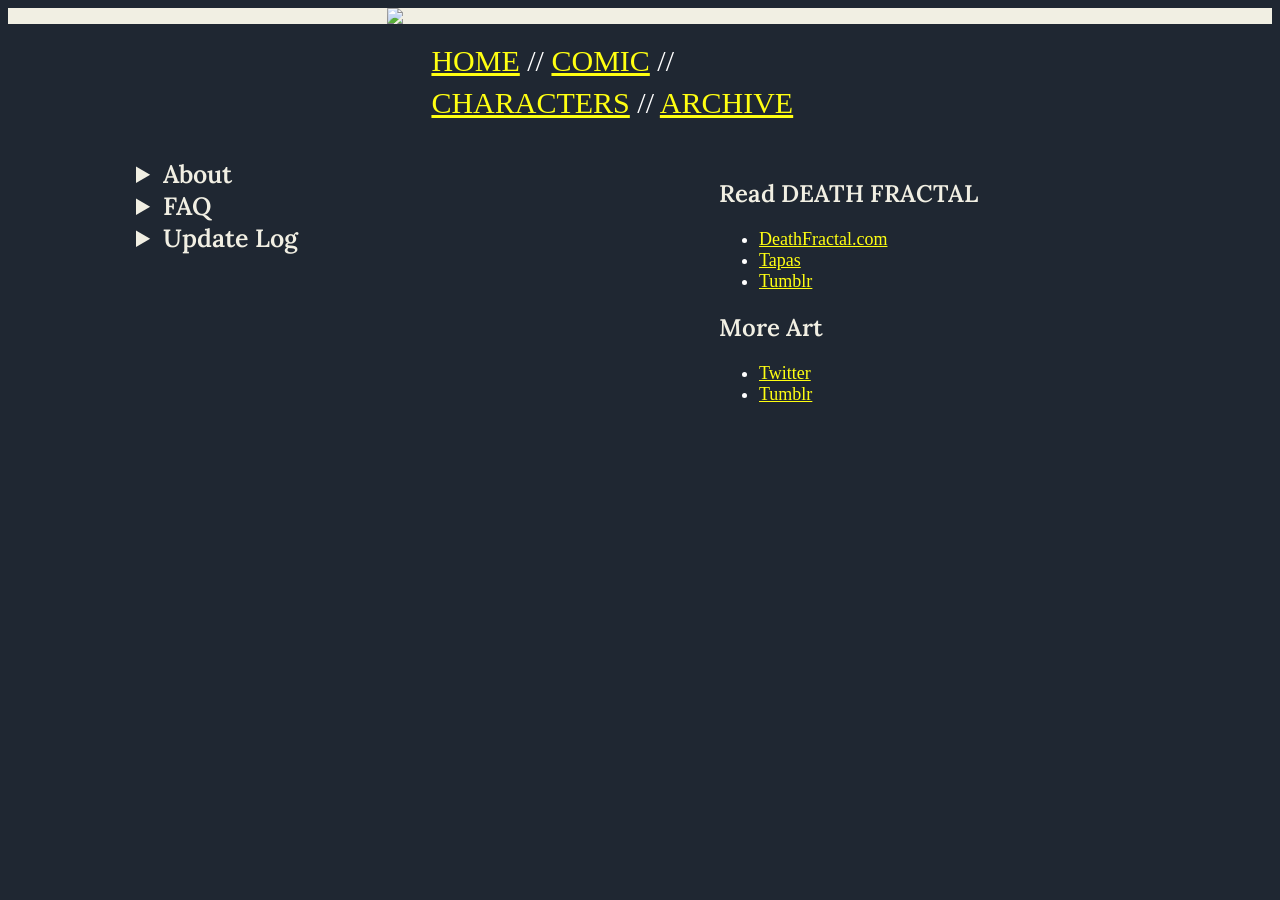
==== index.html @ 654b101e "Add files via upload" ====
<!doctype html>
<html lang="en">
  <head>
    <meta charset="UTF-8" />
    <meta name="viewport" content="width=device-width, initial-scale=1.0" />
    <title>Document</title>
    <link rel="stylesheet" href="/style.css" />
    <script src="/script.js"></script>

    <link rel="preconnect" href="https://fonts.googleapis.com" />
    <link rel="preconnect" href="https://fonts.gstatic.com" crossorigin />
    <link
      href="https://fonts.googleapis.com/css2?family=Lora:ital,wght@0,400..700;1,400..700&display=swap"
      rel="stylesheet"
    />
  </head>
  <body>
    <div class="banner">
      <div class="banner_content">
        <img
          src="https://file.garden/aoORmyeWox3TTuhz/DEATH%20FRACTAL%20ASSETS/BANNER.png"
        />
      </div>
    </div>
    <!--menu-->
    <div class="menu">
      <div class="menutext">
        <a
          href="
       /index.html"
          >HOME</a
        >
        //
        <a href="/chapters/1.html">COMIC</a>
        //
        <a
          href="
       /characters.html"
          >CHARACTERS</a
        >
        //
        <a
          href="
       /archive.html"
          >ARCHIVE</a
        >
      </div>
    </div>
    <!--content-->
    <div class="layout">
      <div class="left">
        <div class="frontpage">
          <details>
            <summary>About</summary>
            <p class="fpara">TBA</p>
          </details>
          <details>
            <summary>FAQ</summary>
            <p class="fpara">
              Q: What do you use to draw?<br />
              Clip Studio paint, default G-Pen for lineart and default brush pen
              for sfx. Some parts are drawn on bristol paper with a micron brush
              pen.<br />
            </p>
            <p class="fpara">More questions TBA</p>
          </details>
          <details>
            <summary>Update Log</summary>
            <p class="fpara">September 6, 2026: Website Created</p>
          </details>
        </div>
      </div>
      <div class="right">
        <!--Links-->
        <h2>Read DEATH FRACTAL</h2>
        <ul>
          <li><a href="/chapters/1.html">DeathFractal.com</a></li>
          <li>
            <a href="https://tapas.io/series/Death-Fractal">Tapas</a>
          </li>
          <li>
            <a
              href="https://www.tumblr.com/death-fractal"
              target="_blank"
              rel="noopener noreferrer"
              >Tumblr</a
            >
          </li>
        </ul>
        <h2>More Art</h2>
        <ul>
          <li>
            <a
              href="https://x.com/lyetwo"
              target="_blank"
              rel="noopener noreferrer"
              >Twitter</a
            >
          </li>
          <li>
            <a
              href="https://www.tumblr.com/lyetwo"
              target="_blank"
              rel="noopener noreferrer"
              >Tumblr</a
            >
          </li>
        </ul>
      </div>
    </div>
  </body>
</html>
---- style.css ----
body {
  background-color: #1f2732;
}

.comicpage img {
  display: block;
  margin-left: auto;
  margin-right: auto;
  margin-top: 15px;
  width: 50%;
  height: auto;
}

.layout {
  display: grid;
  grid-template-columns: 1fr 1fr;
  gap: 30px;
  padding-left: 10vw;
  padding-top: 2vh;
}

.left {
  min-width: 0;
}

.right {
  min-width: 0;
}

.layoutan {
  display: grid;
  grid-template-columns: auto 1fr;
  gap: 5px;
  width: 400px;
  margin: 0 auto;
  padding-top: 10px;
}

.pagenav {
  filter: invert(1);
  display: flex;
  align-items: center;
  justify-content: center;
  font-size: 25px;
}

.banner {
  background: #f1efe3;
}

.banner_content img {
  max-width: 40%;
  margin: 0 auto;
  display: flex;
  align-items: center;
}

.menu {
  padding: 16px;
  max-width: 33%;
  margin: 0 auto;
  display: flex;
}

.menutext {
  filter: invert(1);
  flex-grow: 1;
  line-height: 1.4;
  font-size: 30px;
}

h2 {
  color: #f1efe3;
  font-family: "Lora", serif;
  font-optical-sizing: auto;
  font-weight: 600;
  font-style: normal;
}
.frontpage {
  color: #f1efe3;
  font-size: 25px;
  font-family: "Lora", serif;
  font-optical-sizing: auto;
  font-weight: 600;
  font-style: normal;
}

.fpara {
  color: #cccabc;
  font-size: 20px;
  font-family: "Lora", serif;
  font-optical-sizing: auto;
  font-weight: 500;
  font-style: normal;
  line-height: 1.4;
}

ul {
  font-size: 18px;
  filter: invert(1);
}

.archivethumb img {
  max-height: 150px;
  padding: 5px;
}

.archivetable {
  padding: 15px;
  max-width: 50%;
  border-collapse: collapse;
  border: 2px solid #f1efe3;
  background-color: #f1efe3;
  display: flex;
  justify-content: center;
  font-size: 25px;
}

.archivetitle {
  padding: 20px;
}

.archivecovers {
  padding: 10px;
  font-size: 20px;
}

.atcontainer {
  display: flex;
  align-items: center;
  justify-content: center;
}

.authorsnote {
  font-family:
    "American Typewriter", "ITC American Typewriter", Courier, Georgia, serif;
  font-size: 18px;
  font-weight: bold;
}

.authoricon img {
  max-height: 200px;
}

.song {
  display: flex;
  justify-content: center;
  font-family: "Cabin", sans-serif;
  font-optical-sizing: auto;
  font-weight: 400;
  font-style: normal;
}

.songtable {
  border-radius: 25px;
  margin-top: 10px;
  padding: 3px;
  width: 300px;
  border-collapse: separate;
  border-spacing: 0;
  overflow: hidden;
  border: 5px color #bcc7c7;
  background-color: #bcc7c7;
  text-align: center;
}

.songtitle {
  text-align: center;
  padding: 3px;
  font-size: 20px;
  font-family: "Cabin", sans-serif;
  font-optical-sizing: auto;
  font-weight: 600;
  font-style: normal;
}

.songicon img {
  height: 70px;
  width: auto;
  border-radius: 10px;
  padding: 10px;
}

.songname {
  text-align: left;
  font-style: italic;
  padding-bottom: 10px;
}

.bg1 {
  background-image: linear-gradient(to bottom, black, #e7e6d8);
}

#myBtn {
  position: fixed; /* Fixed/sticky position */
  bottom: 20px; /* Place the button at the bottom of the page */
  right: 30px; /* Place the button 30px from the right */
  z-index: 99; /* Make sure it does not overlap */
  border: none; /* Remove borders */
  outline: none; /* Remove outline */
  background-color: black; /* Set a background color */
  color: gray; /* Text color */
  cursor: pointer; /* Add a mouse pointer on hover */
  padding: 15px; /* Some padding */
  border-radius: 10px; /* Rounded corners */
  font-size: 18px; /* Increase font size */
}

#myBtn:hover {
  background-color: #555; /* Add a dark-grey background on hover */
}

.missingfile img {
  display: block;
  margin-left: auto;
  margin-right: auto;
  margin-top: 15px;
  height: auto;
  max-width: 500px;
}
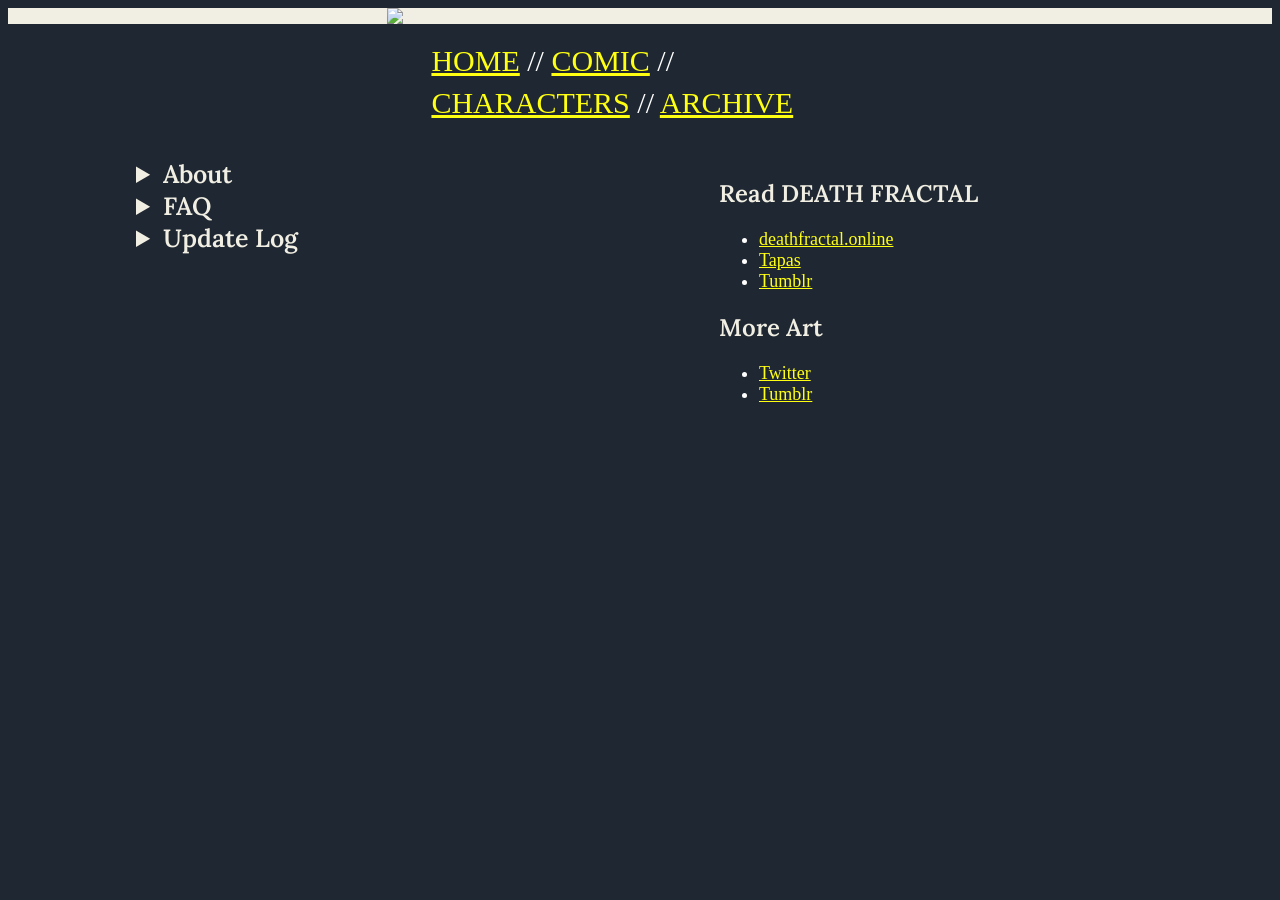
==== commit 288ef938: "Add files via upload" ====
--- a/index.html
+++ b/index.html
@@ -1,6 +1,7 @@
 <!doctype html>
 <html lang="en">
   <head>
+    <title>DEATH FRACTAL</title>
     <meta charset="UTF-8" />
     <meta name="viewport" content="width=device-width, initial-scale=1.0" />
     <title>Document</title>
@@ -74,9 +75,14 @@
         <!--Links-->
         <h2>Read DEATH FRACTAL</h2>
         <ul>
-          <li><a href="/chapters/1.html">DeathFractal.com</a></li>
+          <li><a href="/chapters/1.html">deathfractal.online</a></li>
           <li>
-            <a href="https://tapas.io/series/Death-Fractal">Tapas</a>
+            <a
+              href="https://tapas.io/series/Death-Fractal"
+              target="_blank"
+              rel="noopener noreferrer"
+              >Tapas</a
+            >
           </li>
           <li>
             <a
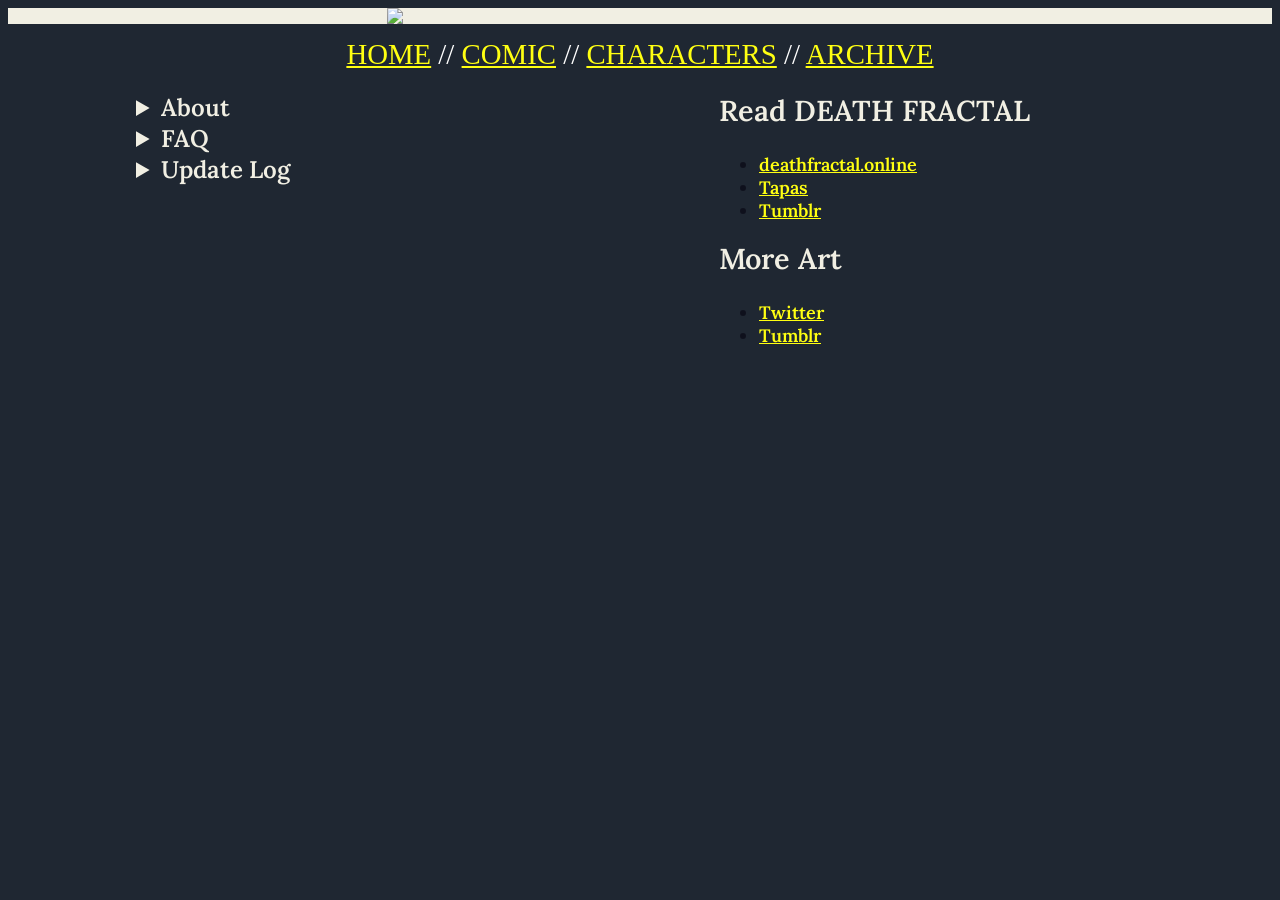
==== commit db0baca3: "Add files via upload" ====
--- a/index.html
+++ b/index.html
@@ -26,11 +26,7 @@
     <!--menu-->
     <div class="menu">
       <div class="menutext">
-        <a
-          href="
-       /index.html"
-          >HOME</a
-        >
+        <a href="/">HOME</a>
         //
         <a href="/chapters/1.html">COMIC</a>
         //
@@ -48,12 +44,22 @@
       </div>
     </div>
     <!--content-->
-    <div class="layout">
-      <div class="left">
-        <div class="frontpage">
+    <div class="frontpage">
+      <div class="layout">
+        <div class="left">
           <details>
             <summary>About</summary>
-            <p class="fpara">TBA</p>
+            <p class="fparaital">
+              In another story, 16-year old Kim was supposed to die after
+              encountering a group of survivors. In this story, she dies over,
+              and over, and over again.
+            </p>
+            <p class="fpara">
+              DEATH FRACTAL is a comic about survival. Kim, who was not supposed
+              to survive in the original story, took the place of the main
+              character all because she didn't want to die.
+            </p>
+            <p class="fpara">How far are you willing to go to keep living?</p>
           </details>
           <details>
             <summary>FAQ</summary>
@@ -67,51 +73,54 @@
           </details>
           <details>
             <summary>Update Log</summary>
+            <p class="fpara">
+              September 7, 2026: Updated site for mobile users
+            </p>
             <p class="fpara">September 6, 2026: Website Created</p>
           </details>
         </div>
-      </div>
-      <div class="right">
-        <!--Links-->
-        <h2>Read DEATH FRACTAL</h2>
-        <ul>
-          <li><a href="/chapters/1.html">deathfractal.online</a></li>
-          <li>
-            <a
-              href="https://tapas.io/series/Death-Fractal"
-              target="_blank"
-              rel="noopener noreferrer"
-              >Tapas</a
-            >
-          </li>
-          <li>
-            <a
-              href="https://www.tumblr.com/death-fractal"
-              target="_blank"
-              rel="noopener noreferrer"
-              >Tumblr</a
-            >
-          </li>
-        </ul>
-        <h2>More Art</h2>
-        <ul>
-          <li>
-            <a
-              href="https://x.com/lyetwo"
-              target="_blank"
-              rel="noopener noreferrer"
-              >Twitter</a
-            >
-          </li>
-          <li>
-            <a
-              href="https://www.tumblr.com/lyetwo"
-              target="_blank"
-              rel="noopener noreferrer"
-              >Tumblr</a
-            >
-          </li>
-        </ul>
+        <div class="right">
+          <!--Links-->
+          <h2>Read DEATH FRACTAL</h2>
+          <ul>
+            <li><a href="/chapters/1.html">deathfractal.online</a></li>
+            <li>
+              <a
+                href="https://tapas.io/series/Death-Fractal"
+                target="_blank"
+                rel="noopener noreferrer"
+                >Tapas</a
+              >
+            </li>
+            <li>
+              <a
+                href="https://www.tumblr.com/death-fractal"
+                target="_blank"
+                rel="noopener noreferrer"
+                >Tumblr</a
+              >
+            </li>
+          </ul>
+          <h2>More Art</h2>
+          <ul>
+            <li>
+              <a
+                href="https://x.com/lyetwo"
+                target="_blank"
+                rel="noopener noreferrer"
+                >Twitter</a
+              >
+            </li>
+            <li>
+              <a
+                href="https://www.tumblr.com/lyetwo"
+                target="_blank"
+                rel="noopener noreferrer"
+                >Tumblr</a
+              >
+            </li>
+          </ul>
+        </div>
       </div>
     </div>
   </body>
--- a/style.css
+++ b/style.css
@@ -2,13 +2,24 @@
   background-color: #1f2732;
 }
 
+img {
+  pointer-events: none;
+}
+
 .comicpage img {
-  display: block;
+  display: flex;
   margin-left: auto;
   margin-right: auto;
   margin-top: 15px;
-  width: 50%;
+  max-width: 50%;
   height: auto;
+}
+
+@media (max-width: 768px) {
+  .comicpage img {
+    max-width: 100%;
+    height: auto;
+  }
 }
 
 .layout {
@@ -29,11 +40,12 @@
 
 .layoutan {
   display: grid;
-  grid-template-columns: auto 1fr;
-  gap: 5px;
-  width: 400px;
+  grid-template-columns: auto auto;
+  gap: 20px;
+  width: fit-content;
   margin: 0 auto;
   padding-top: 10px;
+  align-items: center;
 }
 
 .pagenav {
@@ -55,34 +67,72 @@
   align-items: center;
 }
 
+@media (max-width: 768px) {
+  .banner_content img {
+    max-width: 100%;
+    height: auto;
+  }
+}
+
 .menu {
-  padding: 16px;
-  max-width: 33%;
+  width: fit-content;
   margin: 0 auto;
-  display: flex;
+  padding-top: 10px;
+  align-items: center;
 }
 
 .menutext {
   filter: invert(1);
-  flex-grow: 1;
   line-height: 1.4;
-  font-size: 30px;
-}
-
-h2 {
+  font-size: 6vw;
+  text-align: center;
+}
+
+@media (min-width: 768px) {
+  .menutext {
+    font-size: 1.8rem;
+  }
+}
+
+.layout h2 {
   color: #f1efe3;
   font-family: "Lora", serif;
   font-optical-sizing: auto;
   font-weight: 600;
   font-style: normal;
-}
+  margin-top: 0;
+  font-size: 1.8rem;
+}
+
+@media (max-width: 768px) {
+  .layout h2 {
+    font-size: 5vw;
+  }
+}
+
+summary {
+  font-size: 5vw;
+}
+
+@media (min-width: 768px) {
+  summary {
+    font-size: 1.5rem;
+  }
+}
+
 .frontpage {
   color: #f1efe3;
-  font-size: 25px;
+  font-size: 3.2vw;
   font-family: "Lora", serif;
   font-optical-sizing: auto;
   font-weight: 600;
   font-style: normal;
+}
+
+@media (min-width: 768px) {
+  .frontpage {
+    font-size: 1.5rem;
+  }
 }
 
 .fpara {
@@ -92,6 +142,16 @@
   font-optical-sizing: auto;
   font-weight: 500;
   font-style: normal;
+  line-height: 1.4;
+}
+
+.fparaital {
+  color: #cccabc;
+  font-size: 20px;
+  font-family: "Lora", serif;
+  font-optical-sizing: auto;
+  font-weight: 500;
+  font-style: italic;
   line-height: 1.4;
 }
 
@@ -106,6 +166,7 @@
 }
 
 .archivetable {
+  margin-top: 30px;
   padding: 15px;
   max-width: 50%;
   border-collapse: collapse;
@@ -116,13 +177,31 @@
   font-size: 25px;
 }
 
+@media (max-width: 768px) {
+  .archivetable {
+    max-width: 100%;
+  }
+}
+
 .archivetitle {
   padding: 20px;
-}
-
-.archivecovers {
+  font-family: "Cabin", sans-serif;
+}
+
+.archivedate {
+  font-family: "Cabin", sans-serif;
+  font-size: 1.5rem;
+}
+
+.archivecovers summary {
   padding: 10px;
   font-size: 20px;
+  font-family: "Cabin", sans-serif;
+}
+
+.archivecovers p {
+  font-size: 20px;
+  font-family: "Cabin", sans-serif;
 }
 
 .atcontainer {
@@ -134,12 +213,22 @@
 .authorsnote {
   font-family:
     "American Typewriter", "ITC American Typewriter", Courier, Georgia, serif;
-  font-size: 18px;
+  font-size: 3.2vw;
   font-weight: bold;
 }
 
+@media (min-width: 768px) {
+  .authorsnote {
+    font-size: 1.8rem;
+  }
+}
+
 .authoricon img {
-  max-height: 200px;
+  width: 15vw;
+  max-width: 100px;
+  height: auto;
+  display: block;
+  margin: 0 auto;
 }
 
 .song {
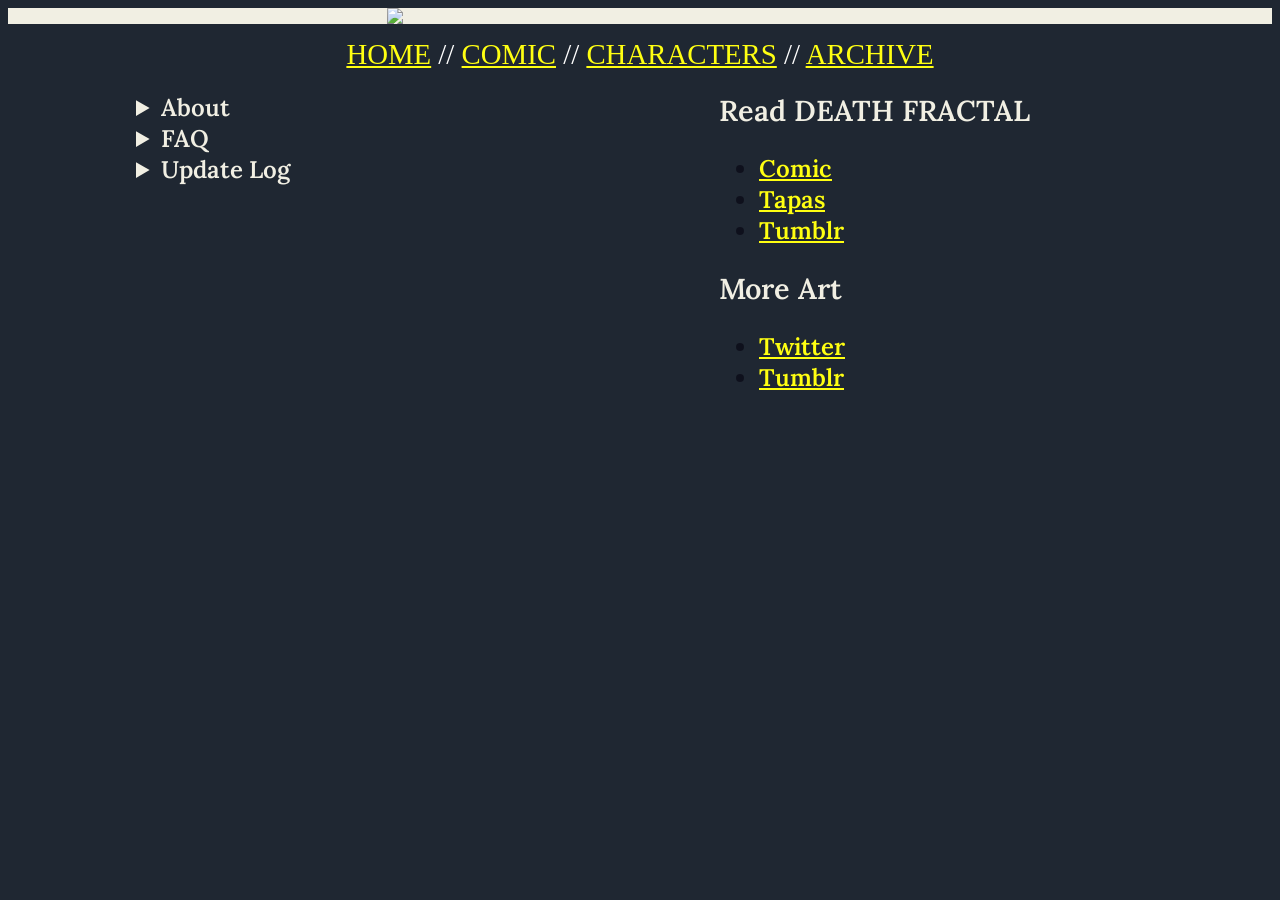
==== commit 6b93dfc4: "Add files via upload" ====
--- a/index.html
+++ b/index.html
@@ -83,7 +83,7 @@
           <!--Links-->
           <h2>Read DEATH FRACTAL</h2>
           <ul>
-            <li><a href="/chapters/1.html">deathfractal.online</a></li>
+            <li><a href="/chapters/1.html"> Comic </a></li>
             <li>
               <a
                 href="https://tapas.io/series/Death-Fractal"
--- a/style.css
+++ b/style.css
@@ -156,8 +156,18 @@
 }
 
 ul {
-  font-size: 18px;
   filter: invert(1);
+  font-optical-sizing: auto;
+  font-weight: 600;
+  font-style: normal;
+  margin-top: 0;
+  font-size: 1.5rem;
+}
+
+@media (max-width: 768px) {
+  ul {
+    font-size: 3.8vw;
+  }
 }
 
 .archivethumb img {
@@ -301,9 +311,15 @@
 
 .missingfile img {
   display: block;
-  margin-left: auto;
-  margin-right: auto;
-  margin-top: 15px;
+  margin: 0 auto;
   height: auto;
-  max-width: 500px;
-}
+  max-width: 20vw;
+}
+
+@media (min-width: 768px) {
+  .missingfile {
+    max-width: 50vw;
+    height: auto;
+    margin: 0 auto;
+  }
+}
